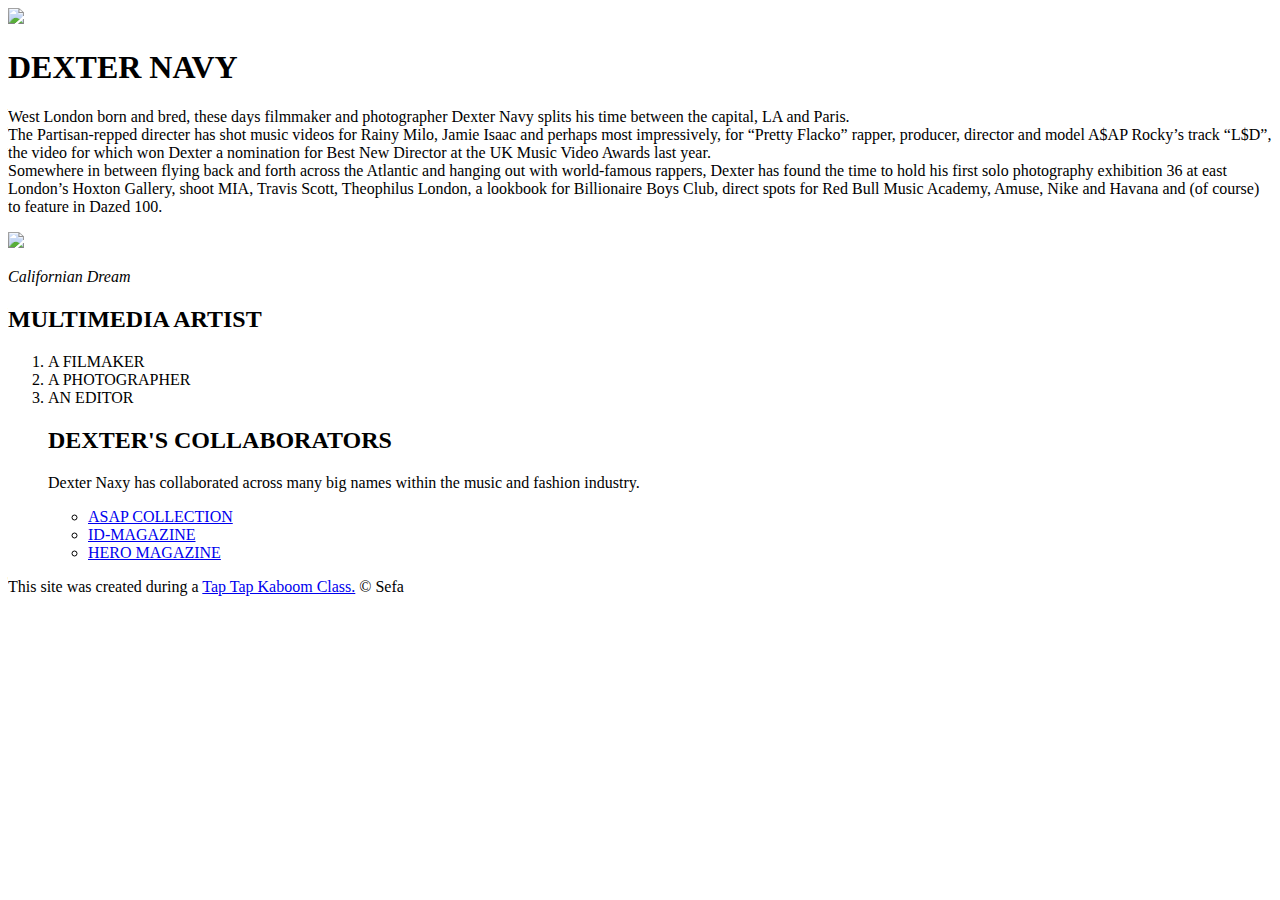
==== index.html @ 3b0f36f9 "added our works/ about" ====
<!DOCTYPE html>
<html>
<head>
	<title>DEXTER NAVY</title>
</head>
<link rel="icon" href="img/DEXTER.jpg">
<body>
	<!--header element-->
	<header>
		
		<img src="img/DEXTER.jpg">
		<h1>DEXTER NAVY</h1>
	</header>

	<!-- main element -->
	<main>
		<h2> </h2>
		<p> West London born and bred, these days filmmaker and photographer Dexter Navy splits his time between the capital, LA and Paris.<br>The Partisan-repped directer has shot music videos for Rainy Milo, Jamie Isaac and perhaps most impressively, for “Pretty Flacko” rapper, producer, director and model A$AP Rocky’s track “L$D”, the video for which won Dexter a nomination for Best New Director at the UK Music Video Awards last year. <br>Somewhere in between flying back and forth across the Atlantic and hanging out with world-famous rappers, Dexter has found the time to hold his first solo photography exhibition 36 at east London’s Hoxton Gallery, shoot MIA, Travis Scott, Theophilus London, a lookbook for Billionaire Boys Club, direct spots for Red Bull Music Academy, Amuse, Nike and Havana and (of course) to feature in Dazed 100.  </p>
		<img src="img/2kno.jpg">
		<p> <i>Californian Dream</i></p>
		<h2>MULTIMEDIA ARTIST</h2>
		<ol>
			<!-- WORKS -->
			<li>A FILMAKER</li>
			<li>A PHOTOGRAPHER</li>
			<li>AN EDITOR</li>
			<h2> DEXTER'S COLLABORATORS</h2>
			<p> Dexter Naxy has collaborated across many big names within the music and fashion industry.</p>
			<ul>
				<li><a target="_blank"href="https://dexternavy.com/asapforever">ASAP COLLECTION</a></li>
				<li><a target="_blank" href="https://dexternavy.com/i-dmagazineyounghearts">ID-MAGAZINE</a></li>
				<li><a target="_blank" href="https://dexternavy.com/heromagazinelvsupreme"> HERO MAGAZINE</a></li>
			</ul>


</main>
<!-- footer -->
<p> This site was created during a <a href="https://taptapkaboom.com">Tap Tap Kaboom Class.</a> &copy; Sefa</p>

</body>
</html>
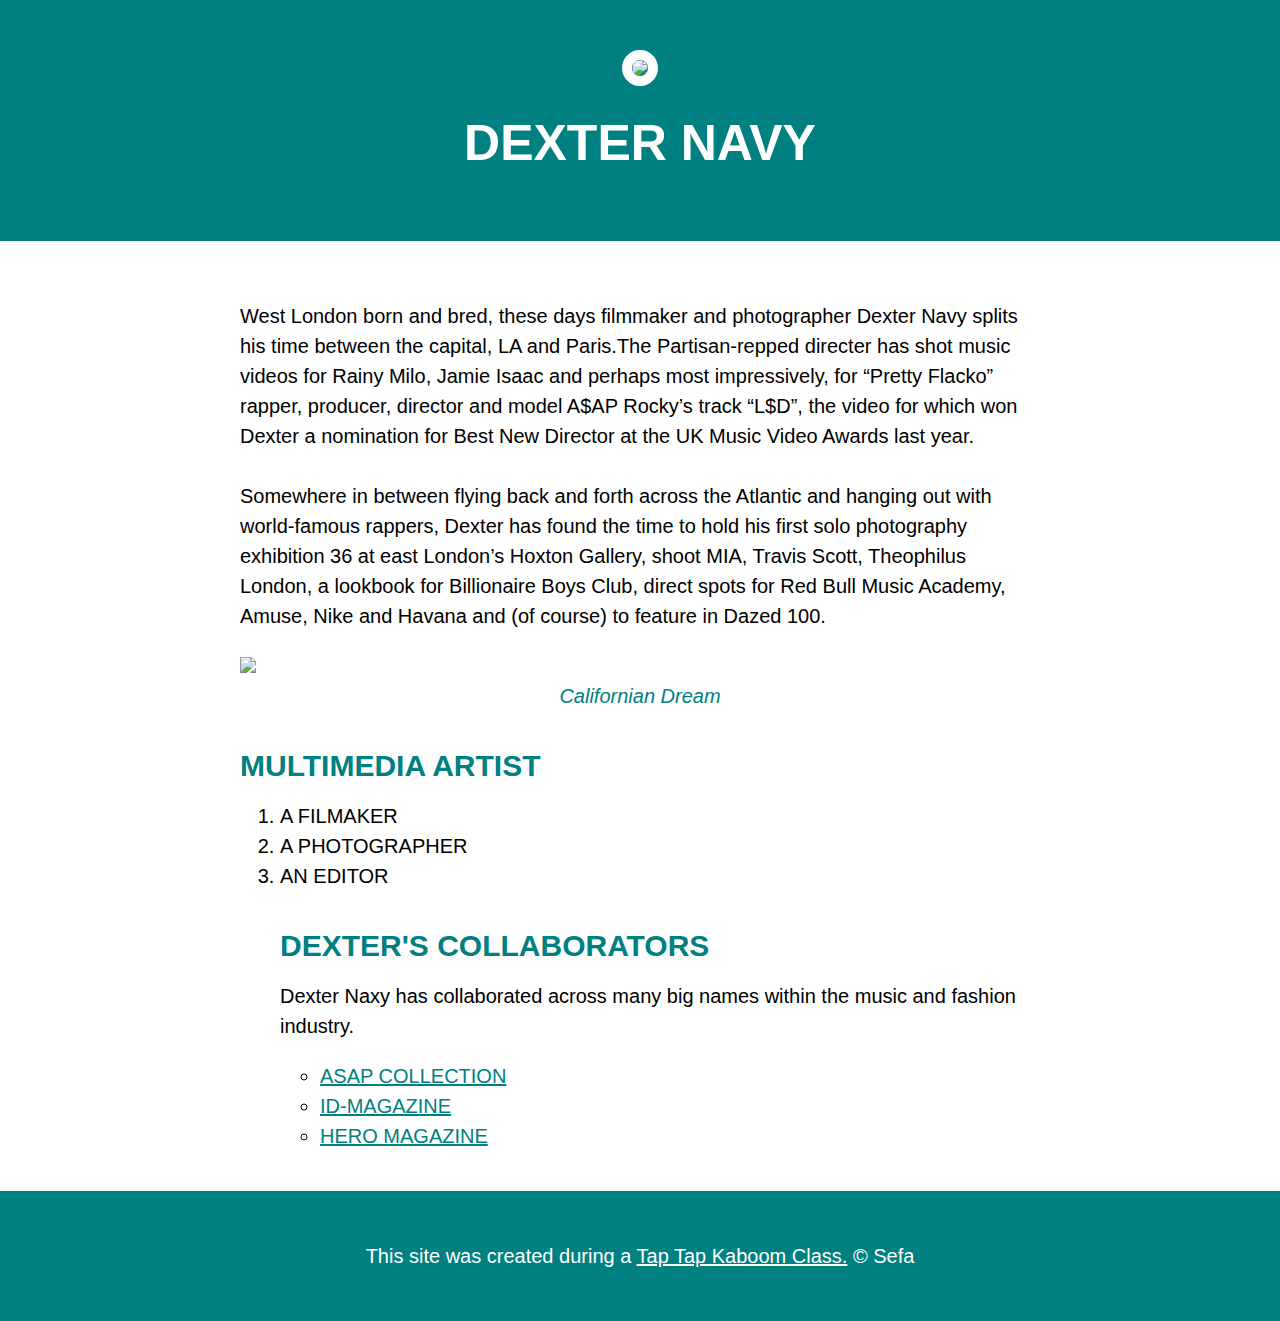
==== commit e6f519e8: "wrote css for html" ====
--- a/index.html
+++ b/index.html
@@ -2,8 +2,10 @@
 <html>
 <head>
 	<title>DEXTER NAVY</title>
+	<link rel="icon" href="img/DEXTER.jpg">
+	<link rel="stylesheet" type="text/css" href="css/hero.css">
 </head>
-<link rel="icon" href="img/DEXTER.jpg">
+
 <body>
 	<!--header element-->
 	<header>
@@ -15,18 +17,18 @@
 	<!-- main element -->
 	<main>
 		<h2> </h2>
-		<p> West London born and bred, these days filmmaker and photographer Dexter Navy splits his time between the capital, LA and Paris.<br>The Partisan-repped directer has shot music videos for Rainy Milo, Jamie Isaac and perhaps most impressively, for “Pretty Flacko” rapper, producer, director and model A$AP Rocky’s track “L$D”, the video for which won Dexter a nomination for Best New Director at the UK Music Video Awards last year. <br>Somewhere in between flying back and forth across the Atlantic and hanging out with world-famous rappers, Dexter has found the time to hold his first solo photography exhibition 36 at east London’s Hoxton Gallery, shoot MIA, Travis Scott, Theophilus London, a lookbook for Billionaire Boys Club, direct spots for Red Bull Music Academy, Amuse, Nike and Havana and (of course) to feature in Dazed 100.  </p>
+		<p> West London born and bred, these days filmmaker and photographer Dexter Navy splits his time between the capital, LA and Paris.The Partisan-repped directer has shot music videos for Rainy Milo, Jamie Isaac and perhaps most impressively, for “Pretty Flacko” rapper, producer, director and model A$AP Rocky’s track “L$D”, the video for which won Dexter a nomination for Best New Director at the UK Music Video Awards last year. <br><br>Somewhere in between flying back and forth across the Atlantic and hanging out with world-famous rappers, Dexter has found the time to hold his first solo photography exhibition 36 at east London’s Hoxton Gallery, shoot MIA, Travis Scott, Theophilus London, a lookbook for Billionaire Boys Club, direct spots for Red Bull Music Academy, Amuse, Nike and Havana and (of course) to feature in Dazed 100.  </p>
 		<img src="img/2kno.jpg">
-		<p> <i>Californian Dream</i></p>
+		<p class="caption"> <i>Californian Dream</i></p>
 		<h2>MULTIMEDIA ARTIST</h2>
 		<ol>
 			<!-- WORKS -->
-			<li>A FILMAKER</li>
-			<li>A PHOTOGRAPHER</li>
-			<li>AN EDITOR</li>
-			<h2> DEXTER'S COLLABORATORS</h2>
-			<p> Dexter Naxy has collaborated across many big names within the music and fashion industry.</p>
-			<ul>
+		<li>A FILMAKER</li>
+		<li>A PHOTOGRAPHER</li>
+		<li>AN EDITOR</li>
+		<h2>DEXTER'S COLLABORATORS</h2>
+		<p> Dexter Naxy has collaborated across many big names within the music and fashion industry.</p>
+		<ul>
 				<li><a target="_blank"href="https://dexternavy.com/asapforever">ASAP COLLECTION</a></li>
 				<li><a target="_blank" href="https://dexternavy.com/i-dmagazineyounghearts">ID-MAGAZINE</a></li>
 				<li><a target="_blank" href="https://dexternavy.com/heromagazinelvsupreme"> HERO MAGAZINE</a></li>
@@ -35,7 +37,8 @@
 
 </main>
 <!-- footer -->
-<p> This site was created during a <a href="https://taptapkaboom.com">Tap Tap Kaboom Class.</a> &copy; Sefa</p>
+<footer>
+<p> This site was created during a <a href="https://taptapkaboom.com">Tap Tap Kaboom Class.</a> &copy; Sefa</p></footer>
 
 </body>
 </html>--- a/css/hero.css
+++ b/css/hero.css
@@ -0,0 +1,66 @@
+body{
+	margin:0;
+	font-family: Acumin Pro, helvetica, Arial, sans-serif;
+	font-size: 20px;
+	line-height: 30px;
+}
+header{
+	background-color: #008080;
+	text-align: center;
+	padding-top: 50px;
+	padding-bottom: 50px;
+}
+header h1{
+	color: white;
+	font-size: 50px;
+
+}
+header img{
+	border-radius: 150px;
+	width: 300px;
+	border: 10px solid #ffffff;
+}
+main{
+	max-width: 800px;
+	margin: 0 auto;
+	padding:20px;
+}
+main img{
+	max-width: 100%;
+}
+h2{
+	font-size: 30px;
+	color: teal;
+	margin: 40px 0 10px;
+}
+a{
+	color:teal;
+
+}
+a:hover{
+	color:#000080;
+}
+footer{
+	background-color: #008080;
+	text-align: center;
+	color: white;
+	padding: 50px;
+}
+footer p{
+	margin: 0;
+}
+footer a{
+	color: white;
+}
+footer a: hover{
+	opacity:.5;
+	background-color: transparent;
+}
+p.caption{
+	color: teal;
+	margin-top:0;
+	text-align: center;
+}
+
+
+
